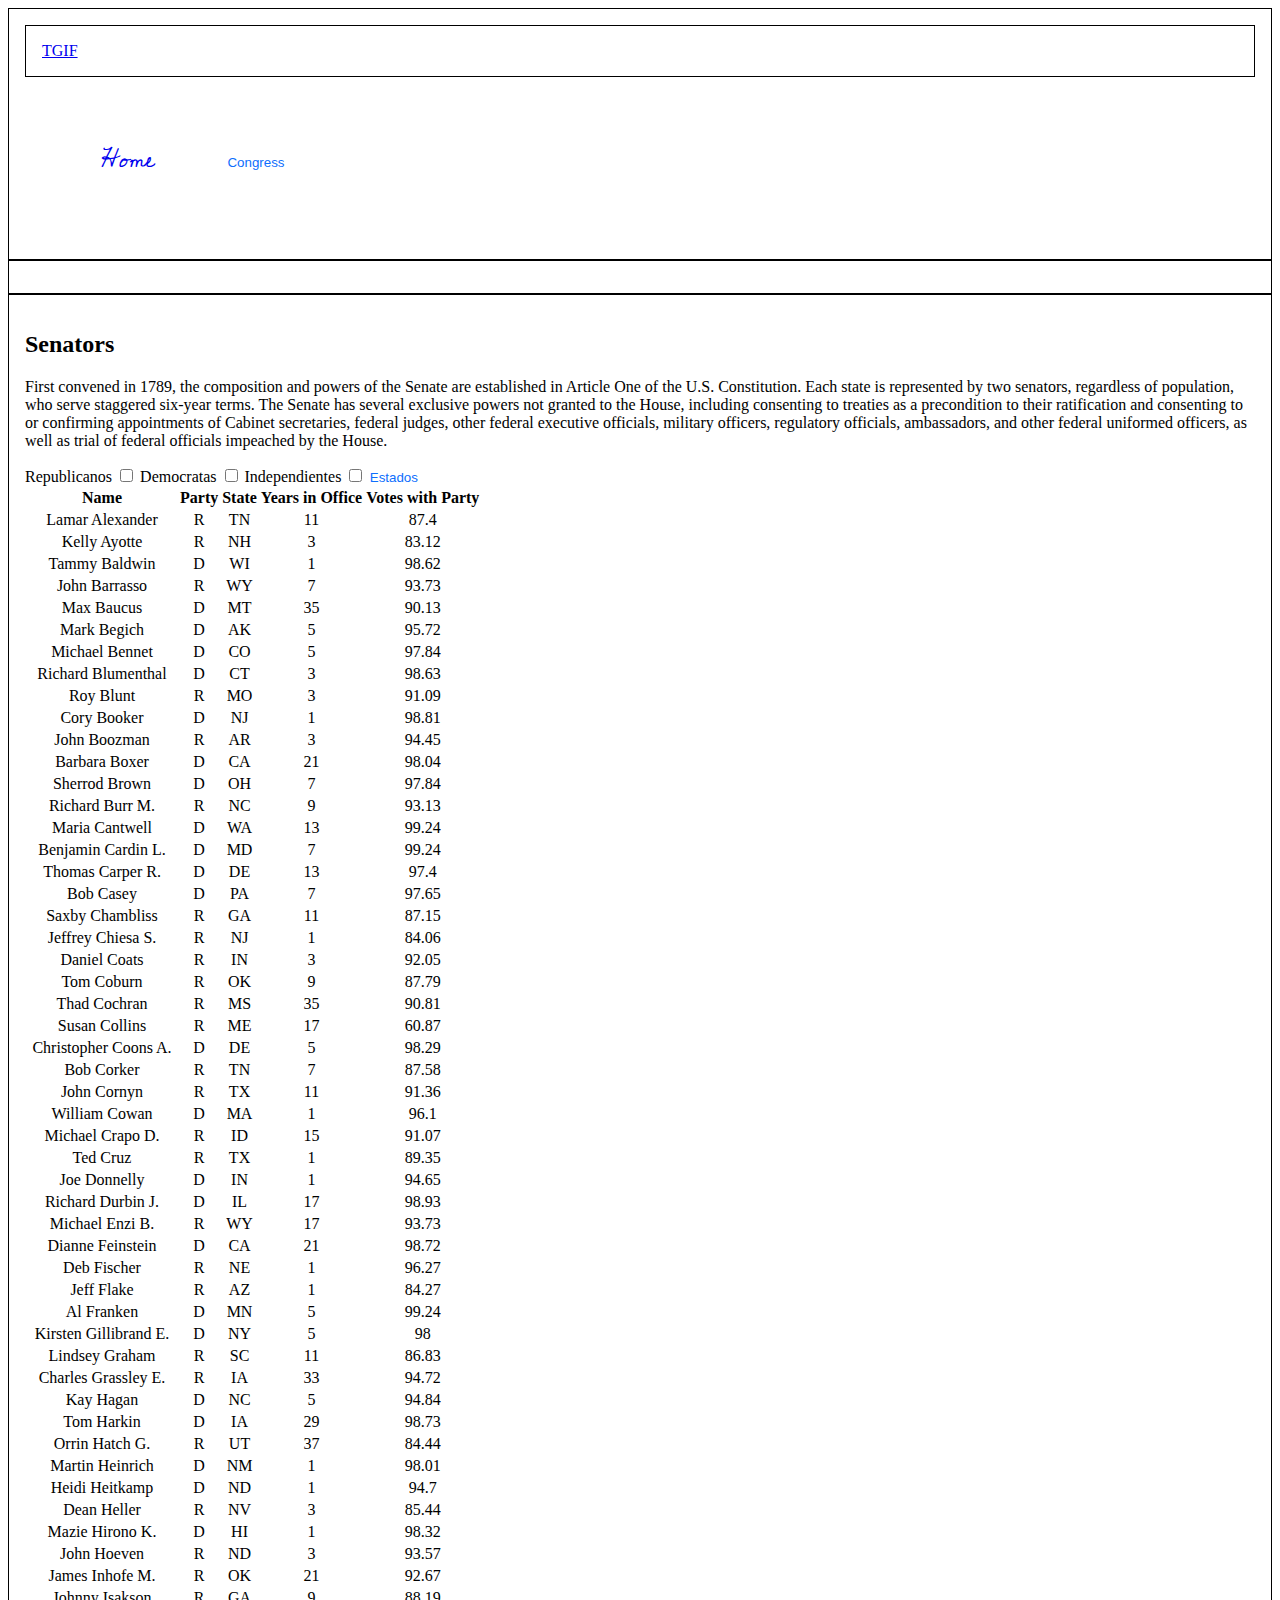
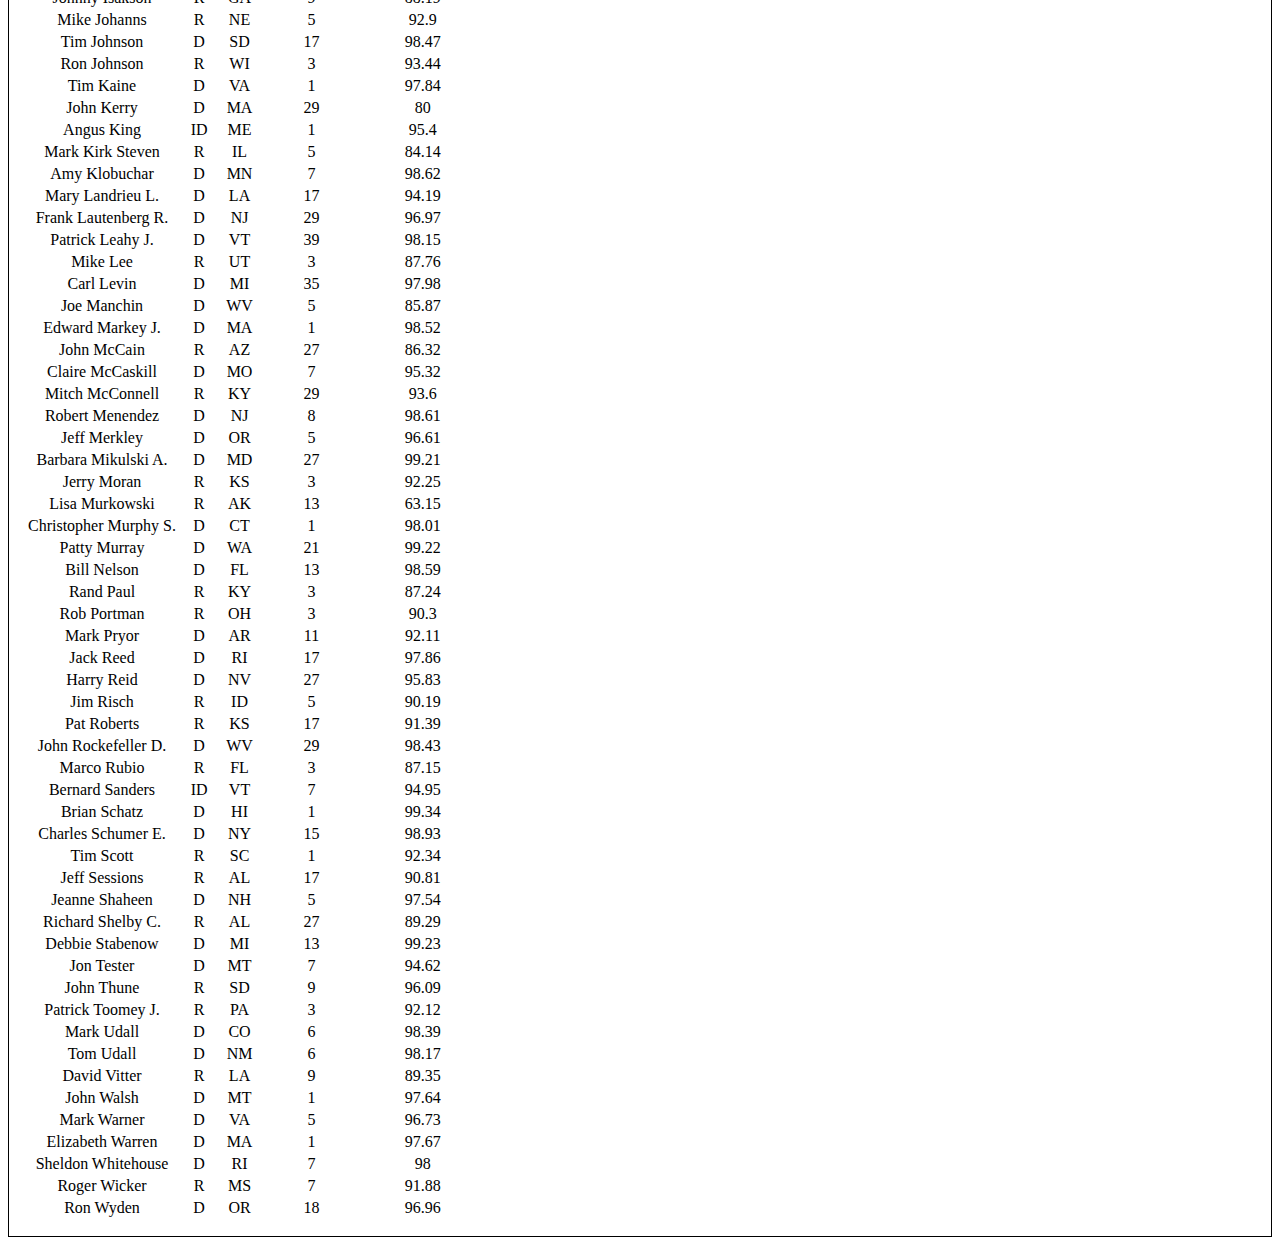
==== tarea 2/senate-starter-page.html @ 0ec8acfb "Todos los filtros terminados(con Javascript)" ====
<!DOCTYPE html>
<html lang="en">
    <head>

        <link href="https://cdn.jsdelivr.net/npm/bootstrap@5.0.0-beta2/dist/css/bootstrap.min.css" rel="stylesheet" integrity="sha384-BmbxuPwQa2lc/FVzBcNJ7UAyJxM6wuqIj61tLrc4wSX0szH/Ev+nYRRuWlolflfl" crossorigin="anonymous">

        <link rel="stylesheet" href="style/style.css">

        <style>
        @import url('https://fonts.googleapis.com/css2?family=Cedarville+Cursive&display=swap');
        </style>

    </head>
    
    <body style="">
         <nav>
          <div>
            <div>
              <a href="#">TGIF</a>
            </div>
            <ul class=" nav-ul">
              <li><a href="index.html">Home</a></li>
              <li>


                <select onchange="camara()">
                  
                  <option  value="" selected disabled hidden>Congress</option>
                 

                  <option  value="Senate" id="senate"><a href="senate-starter-page.html">Senate</a></option>

                 <option  class="decorated" value="House" id="house"><a href="house-starter-page.html">House</a></option>
                  

                </select>
                
                
              </li>
            </ul>
          </div>
        </nav>      
  



        </div>


        <header>            
            <div>
            </div>
        </header>
        <!--Table container-->
        <div>
            <h2>Senators</h2>
            <p>First convened in 1789, the composition and powers of the Senate are established in Article One of the U.S. Constitution. Each state is represented by two senators, regardless of population, who serve staggered six-year terms. The Senate has several exclusive powers not granted to the House, including consenting to treaties as a precondition to their ratification and consenting to or confirming appointments of Cabinet secretaries, federal judges, other federal executive officials, military officers, regulatory officials, ambassadors, and other federal uniformed officers, as well as trial of federal officials impeached by the House.</p>



             <form action="" id="formulario">
                 




            <label for="R">Republicanos</label>
            <input type="checkbox"  id="R" class="boton" onclick="nuevafuncion()" >


            <label for="D">Democratas </label>
            <input type="checkbox"  id="D"  class="boton" onclick="nuevafuncion()" > 


            <label for="ID">Independientes</label>
            <input type="checkbox" id="ID" class="boton" onclick="nuevafuncion()">



             <select name="" id="select"  onchange="nuevafuncion()">
              
              <option value="estados" id="estados">Estados</option>
             
             </select> 


             </form>





    	    <table class="table" style="text-align: center;">
                <thead>
                    <tr>
                        <th>Name</th>
                        <th>Party</th>
                        <th>State</th>
                        <th>Years in Office</th>
                        <th>Votes with Party</th>
                        
                    </tr>
                </thead>


                <tbody  id="tabla">
                   
                   
                </tbody>
            </table>
    	</div>    

        <script src="scripts/pro-congress-113-senate.js"></script>
        <script src="scripts/mainUno.js"></script>
</body>
</html>
---- tarea 2/style/style.css ----
body{
	background: 
}

div{
	border: 1px solid black;
	padding: 1em;

}

.nav-ul{

	display: flex;
	align-items: baseline;
	font-family: 'Cedarville Cursive', cursive;
	
	font-size: 1.5em

}

.nav-ul li{
	
	list-style-type: none;
	margin :1.5em;

}

.nav-ul li a {
	
	text-decoration: none;
	
}


select{
	border :none;
	background-color: transparent;
    
    text-rendering: auto;
    color: #0d6efd;
    letter-spacing: normal;
    word-spacing: normal;
    
    text-indent: 0px;
    text-shadow: none;
    display: inline-block;
    text-align: center;
    appearance: none;
    
    align-items: center;
    white-space: pre;
    -webkit-rtl-ordering: logical;

   
    outline: none;
    border-style: none;
    cursor: pointer;
    }



select:hover {
	
	cursor: pointer;
	}
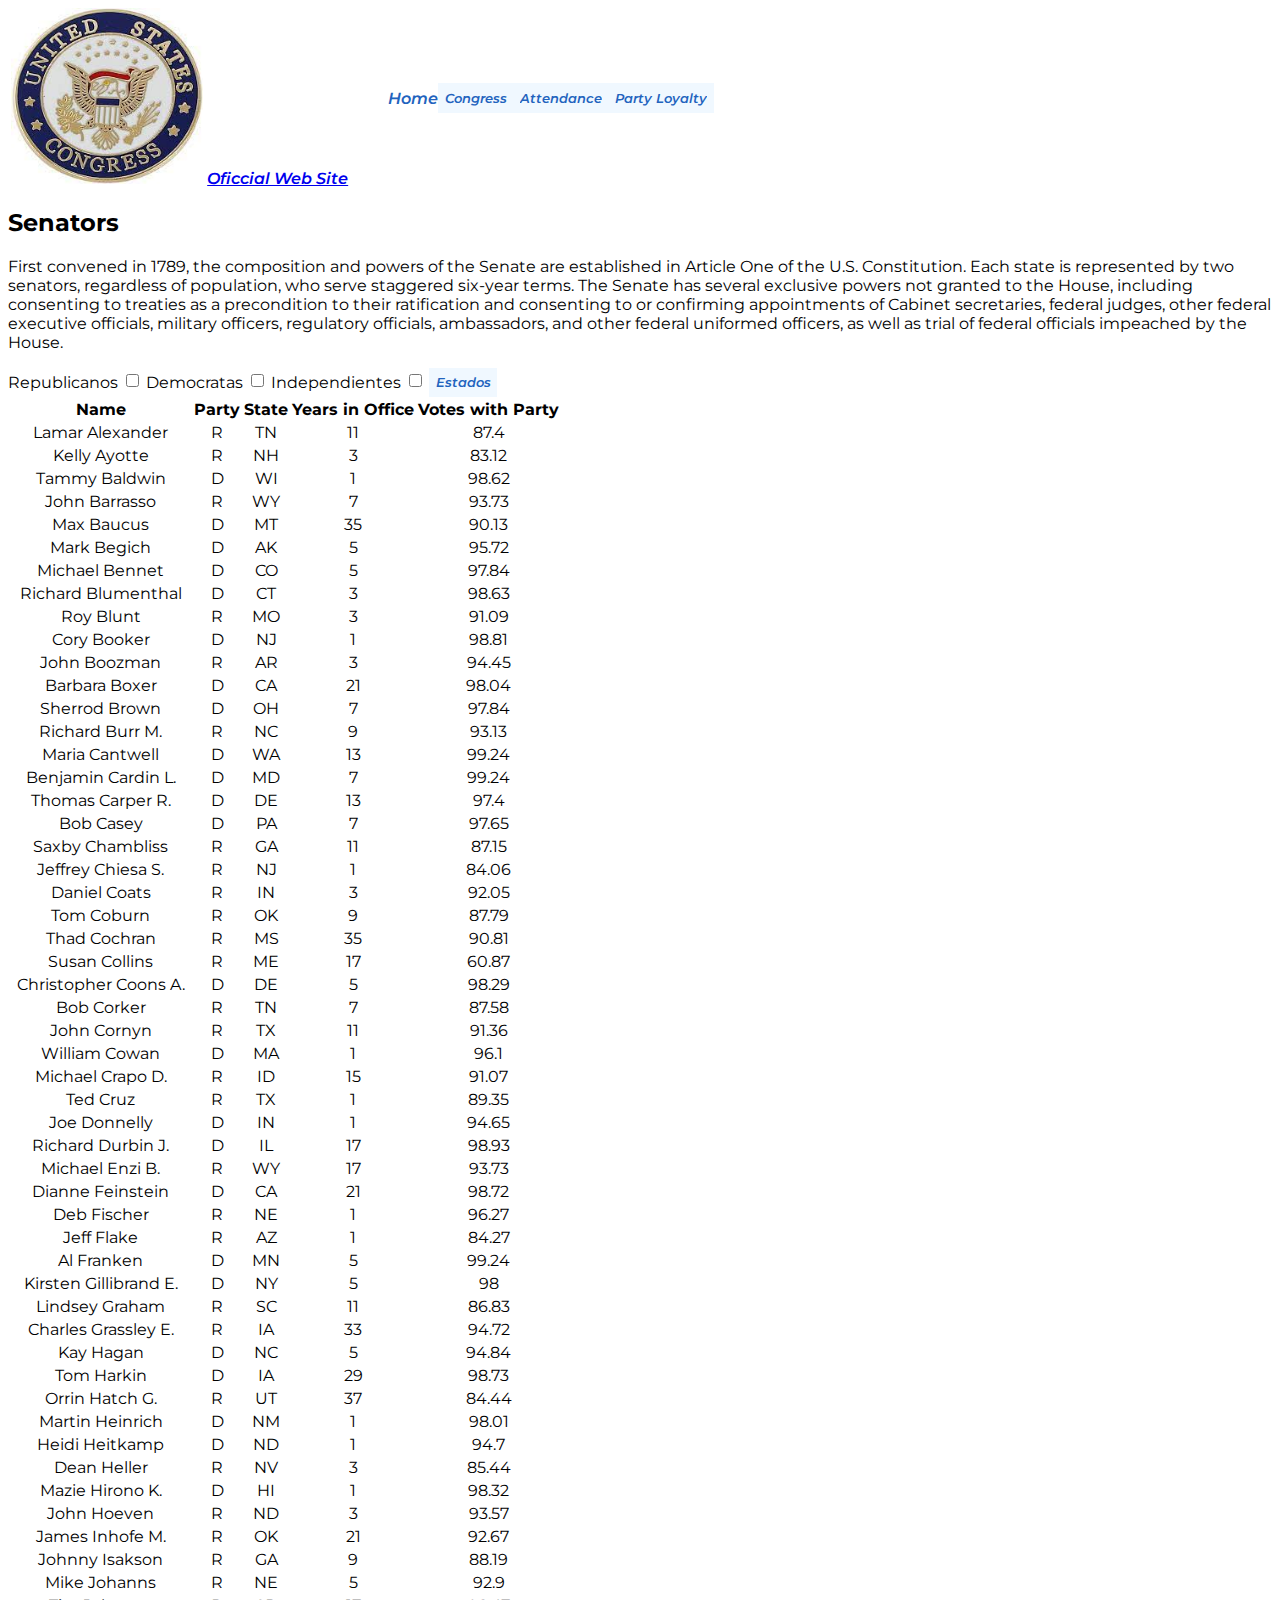
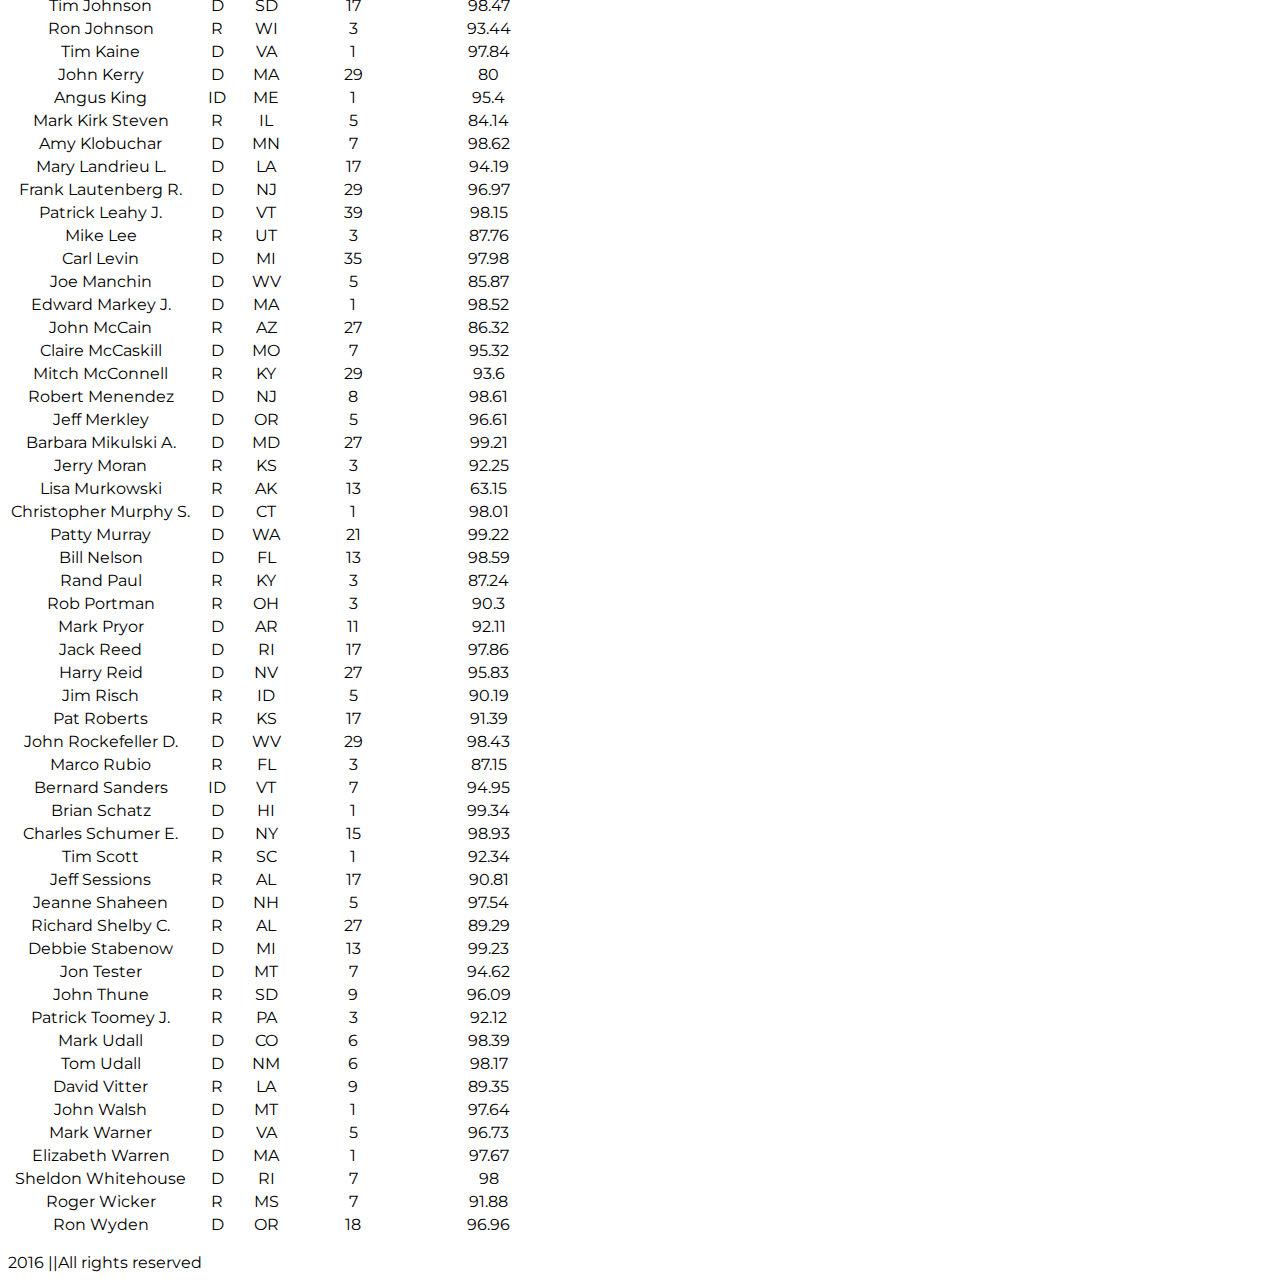
==== commit 9befd6f2: "last change" ====
--- a/tarea 2/senate-starter-page.html
+++ b/tarea 2/senate-starter-page.html
@@ -2,56 +2,105 @@
 <html lang="en">
     <head>
 
-        <link href="https://cdn.jsdelivr.net/npm/bootstrap@5.0.0-beta2/dist/css/bootstrap.min.css" rel="stylesheet" integrity="sha384-BmbxuPwQa2lc/FVzBcNJ7UAyJxM6wuqIj61tLrc4wSX0szH/Ev+nYRRuWlolflfl" crossorigin="anonymous">
+    <link href="https://cdn.jsdelivr.net/npm/bootstrap@5.0.0-beta3/dist/css/bootstrap.min.css" rel="stylesheet" integrity="sha384-eOJMYsd53ii+scO/bJGFsiCZc+5NDVN2yr8+0RDqr0Ql0h+rP48ckxlpbzKgwra6" crossorigin="anonymous">
+      
 
         <link rel="stylesheet" href="style/style.css">
-
-        <style>
-        @import url('https://fonts.googleapis.com/css2?family=Cedarville+Cursive&display=swap');
-        </style>
 
     </head>
     
     <body style="">
-         <nav>
-          <div>
-            <div>
-              <a href="#">TGIF</a>
-            </div>
-            <ul class=" nav-ul">
-              <li><a href="index.html">Home</a></li>
-              <li>
+        <header>
+         <!-----------------------------NAV'S MENU-------------------------------------->
+        <nav>
+            
+                    <div id="img">
 
+        
+                    <img src="img/icono.ico"  alt="picture"> 
+          
+                
+                    <a  class="nav-link"  target="_blank" href="https://www.whitehouse.gov/the_press_office/TransparencyandOpenGovernment">
+                        Oficcial Web Site
+                    </a>
+                
+            
+       
+                    </div>
+                <ul class=" nav-ul">
+                    <li>
+                        <a href="index.html">
+                            Home
+                        </a>
+                    </li>
+                    <li>
+                        <!--1st select-->
+                        <select onchange="Congress()">
+                            <option disabled hidden selected value="">
+                                Congress
+                            </option>
+                            <option id="senate" value="Senate">
+                                Senate
+                            </option>
+                            <option class="decorated" id="house" value="House">
+                                House
+                            </option>
+                        </select>
+                    </li>
 
-                <select onchange="camara()">
-                  
-                  <option  value="" selected disabled hidden>Congress</option>
-                 
+                       <!--2nd select-->
+                   
+                    <li>
+                        <select onchange="Congress()">
+                            <option disabled hidden selected value="">
+                                Attendance
+                            </option>
+                            <option id="Senate_Attendance" value="Senate_Attendance">
+                                Senate
+                            </option>
+                            <option id="House_Attendance" value="House_Attendance">
+                                House
+                            </option>
+                        </select>
+                    </li>
 
-                  <option  value="Senate" id="senate"><a href="senate-starter-page.html">Senate</a></option>
+                    <!--3th select-->
 
-                 <option  class="decorated" value="House" id="house"><a href="house-starter-page.html">House</a></option>
-                  
+                    <li>
+                        <select onchange="Congress()">
+                            <option disabled hidden selected value="">
+                                Party Loyalty
+                            </option>
+                            <option id="Senate_Loyalty" value="Senate_Loyalty">
+                                Senate
+                            </option>
+                            <option id="House_Loyalty" value="House_Loyalty">
+                                House
+                            </option>
+                        </select>
+                    </li>
 
-                </select>
-                
-                
-              </li>
-            </ul>
-          </div>
-        </nav>      
+                </ul>
+            
+        </nav>
+
+        <!------------------------------NAV'S END------------------------------->
+  
   
 
 
 
-        </div>
+        
+
+    
+        </header>
 
 
-        <header>            
-            <div>
-            </div>
-        </header>
-        <!--Table container-->
+
+        <!--MAIN-->
+
+
+        <main>
         <div>
             <h2>Senators</h2>
             <p>First convened in 1789, the composition and powers of the Senate are established in Article One of the U.S. Constitution. Each state is represented by two senators, regardless of population, who serve staggered six-year terms. The Senate has several exclusive powers not granted to the House, including consenting to treaties as a precondition to their ratification and consenting to or confirming appointments of Cabinet secretaries, federal judges, other federal executive officials, military officers, regulatory officials, ambassadors, and other federal uniformed officers, as well as trial of federal officials impeached by the House.</p>
@@ -108,9 +157,22 @@
                    
                 </tbody>
             </table>
-    	</div>    
+    	</div>
+
+
+
+        </main>
+
+        <!-------------------------------FOOTER---------------------------------->
+
+        <footer>
+            <p class="text-center"> 2016 ||All rights reserved</p>
+        </footer>    
 
         <script src="scripts/pro-congress-113-senate.js"></script>
+        
+  
         <script src="scripts/mainUno.js"></script>
+
 </body>
 </html>--- a/tarea 2/style/style.css
+++ b/tarea 2/style/style.css
@@ -1,68 +1,103 @@
-body{
-	background: 
+@import url('https://fonts.googleapis.com/css2?family=Montserrat:ital,wght@0,100;0,200;0,300;0,400;0,500;0,600;0,700;0,800;0,900;1,100;1,200;1,300;1,400;1,500;1,600;1,700;1,800;1,900&display=swap');
+
+/*font-family: 'Montserrat', sans-serif;*/
+
+*{
+	
+    font-family:  'Montserrat', sans-serif; 
 }
 
-div{
-	border: 1px solid black;
-	padding: 1em;
+/*------------------------------nav's menu-------------------------------------*/
+
+
+
+nav{display: flex;}
+
+#img img{
+    width:12em;
+    height:11em;
+    padding-left: 0.2em; 
+
+
+}
+#img a {
+    text-align: center;
+    font-style: italic;
+    font-weight: 600;
+}
+
+nav ul{
+    display:flex;
+    align-items: baseline;
+    list-style-type: none;
+    align-items: center;
+ 
+}
+
+ul li a {
+
+ 	
+ 	color:#2263BE;
+ 	font-style: italic;
+    font-weight: 600;
+    text-decoration: none;
+
+ 	
+}
+
+
+
+
+
+select {
+
+    padding: 0.5em;
+    -webkit-writing-mode: horizontal-tb !important;
+    text-rendering: auto;
+    color:#2263BE;
+    letter-spacing: normal;
+    word-spacing: normal;
+    text-transform: none;
+    text-indent: 0px;
+    text-shadow: none;
+    text-align: start;
+    appearance: none;
+    box-sizing: border-box;
+    align-items: center;
+    white-space: pre;
+    -webkit-rtl-ordering: logical;
+    background-color: #F0F8FF;
+    cursor: pointer;
+    margin: 0em;
+    font-style: italic;
+ 	font-weight: 600;
+    border-radius: 0px;
+    border-width: 0px;
+    
+   /* border-color: -internal-light-dark(rgb(118, 118, 118), rgb(133, 133, 133));*/
+    /*border-image: initial;*/
+}
+
+select:focus{
+   border-style:none;
+    
+}
+
+select:hover{
+	 
+
+	cursor: pointer;
 
 }
 
-.nav-ul{
 
-	display: flex;
-	align-items: baseline;
-	font-family: 'Cedarville Cursive', cursive;
-	
-	font-size: 1.5em
-
-}
-
-.nav-ul li{
-	
-	list-style-type: none;
-	margin :1.5em;
-
-}
-
-.nav-ul li a {
-	
-	text-decoration: none;
-	
-}
-
-
-select{
-	border :none;
-	background-color: transparent;
-    
-    text-rendering: auto;
-    color: #0d6efd;
-    letter-spacing: normal;
-    word-spacing: normal;
-    
-    text-indent: 0px;
-    text-shadow: none;
-    display: inline-block;
-    text-align: center;
-    appearance: none;
-    
-    align-items: center;
-    white-space: pre;
-    -webkit-rtl-ordering: logical;
-
-   
-    outline: none;
-    border-style: none;
-    cursor: pointer;
-    }
+/*------------------------------nav's end-------------------------------------*/
 
 
 
-select:hover {
-	
-	cursor: pointer;
-	}
 
 
 
+
+
+
